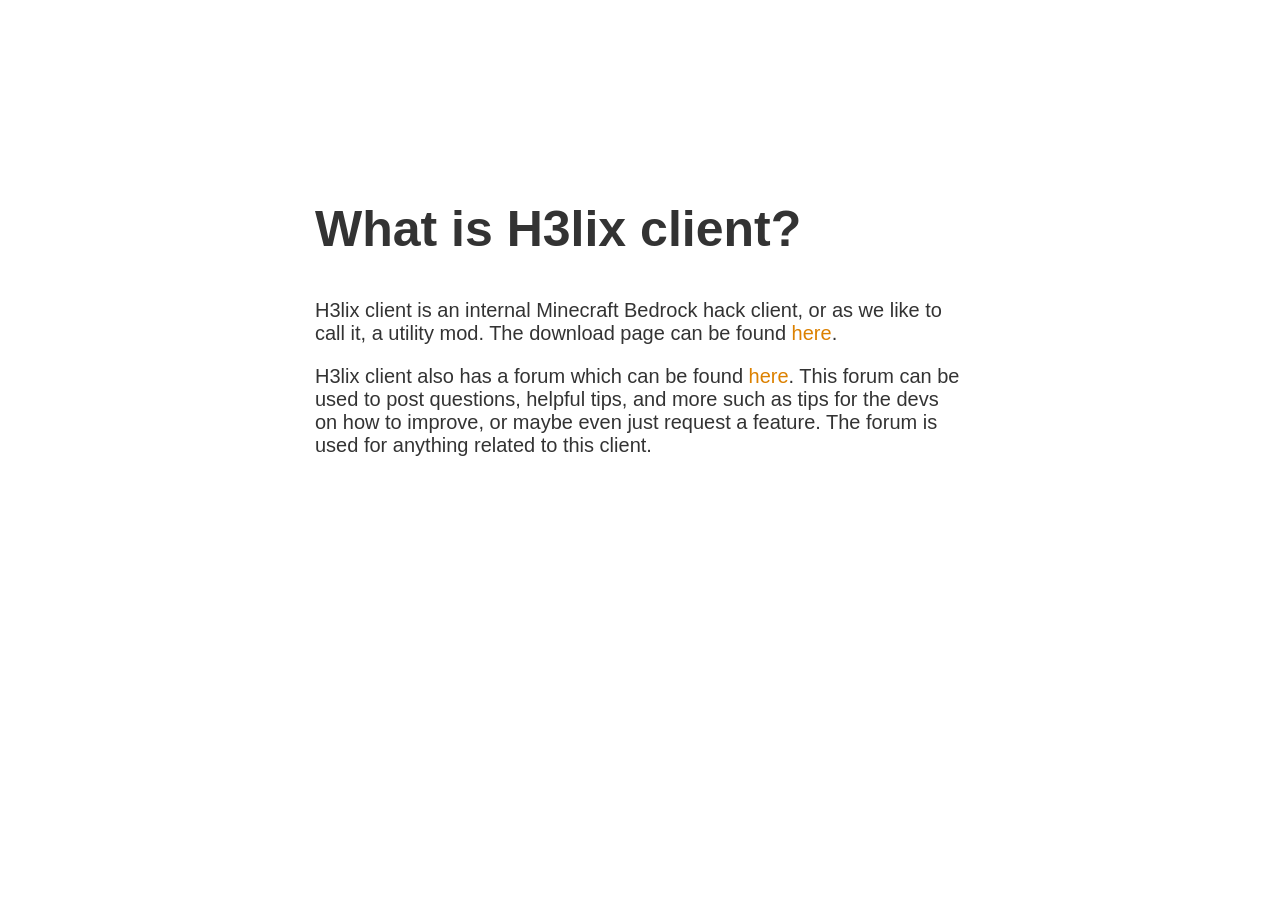
==== index.html @ f48efd7f "Added forum link to index.html" ====
<!doctype html>
<head>
  <link rel="preload" as="style" href="scrollbar.css">
  <link rel="stylesheet" href="scrollbar.css">
  <!--<meta http-equiv = "refresh" content = "0; url = https://h3lix-fire.github.io/comingsoon.html" />-->
  <link rel="shortcut icon" href="favicon.ico" type="image/x-icon">
  <title>H3lix Client</title>
  <style>
    body { text-align: center; padding: 150px; }
    h1 { font-size: 50px; }
    body { font: 20px Helvetica, sans-serif; color: #333; }
    article { display: block; text-align: left; width: 650px; margin: 0 auto; }
    a { color: #dc8100; text-decoration: none; }
    a:hover { color: #333; text-decoration: none; }
  </style>
</head>
<body>
  <article>
    <h1>What is H3lix client?</h1>
    <div>
      <p>H3lix client is an internal Minecraft Bedrock hack client, or as we like to call it, a utility mod. The download page can be found <a href="download.html">here</a>.</p>
      <p>H3lix client also has a forum which can be found <a href="forum.html">here</a>. This forum can be used to post questions, helpful tips, and more such as tips for the devs on how to improve, or maybe even just request a feature. The forum is used for anything related to this client.</p>
    </div>
  </article>
</body>
---- scrollbar.css ----
::-webkit-scrollbar {
  width: 6px;
}

::-webkit-scrollbar-track {
  background: #d4d4d4;
}

::-webkit-scrollbar-thumb {
  background: #dc8100;
}

::-webkit-scrollbar-thumb:hover {
  background: #cc7b08;
}
---- scrollbar.css ----
::-webkit-scrollbar {
  width: 6px;
}

::-webkit-scrollbar-track {
  background: #d4d4d4;
}

::-webkit-scrollbar-thumb {
  background: #dc8100;
}

::-webkit-scrollbar-thumb:hover {
  background: #cc7b08;
}
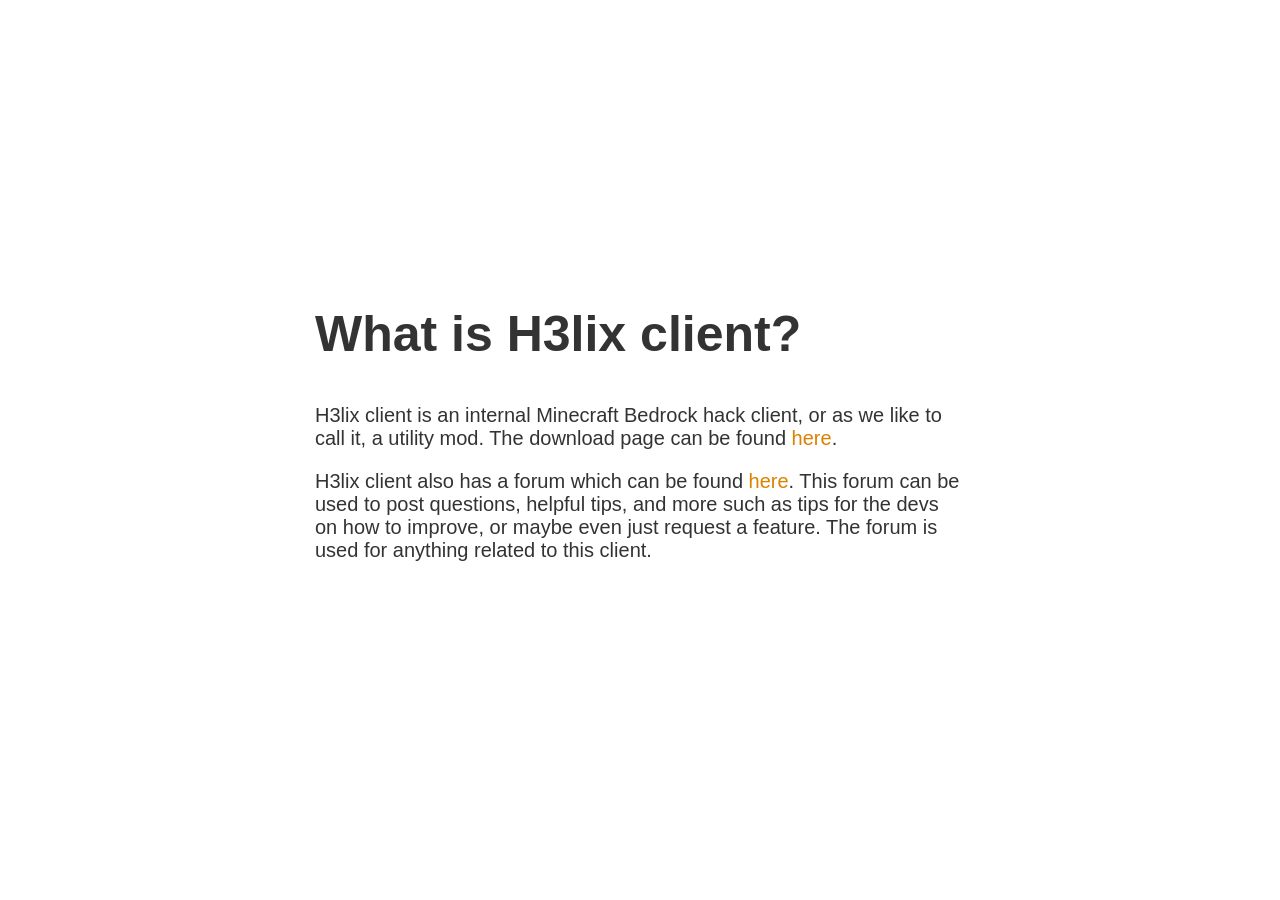
==== commit 475f199e: "Hopefully applied the GridWorms.js file to index.html" ====
--- a/index.html
+++ b/index.html
@@ -1,5 +1,6 @@
 <!doctype html>
 <head>
+  <script src="GridWorms.js"></script>
   <link rel="preload" as="style" href="scrollbar.css">
   <link rel="stylesheet" href="scrollbar.css">
   <!--<meta http-equiv = "refresh" content = "0; url = https://h3lix-fire.github.io/comingsoon.html" />-->
@@ -15,6 +16,7 @@
   </style>
 </head>
 <body>
+  <canvas id='gridwormCanvas' width='100%' height='100%' style='background-color: white;' ></canvas>  
   <article>
     <h1>What is H3lix client?</h1>
     <div>
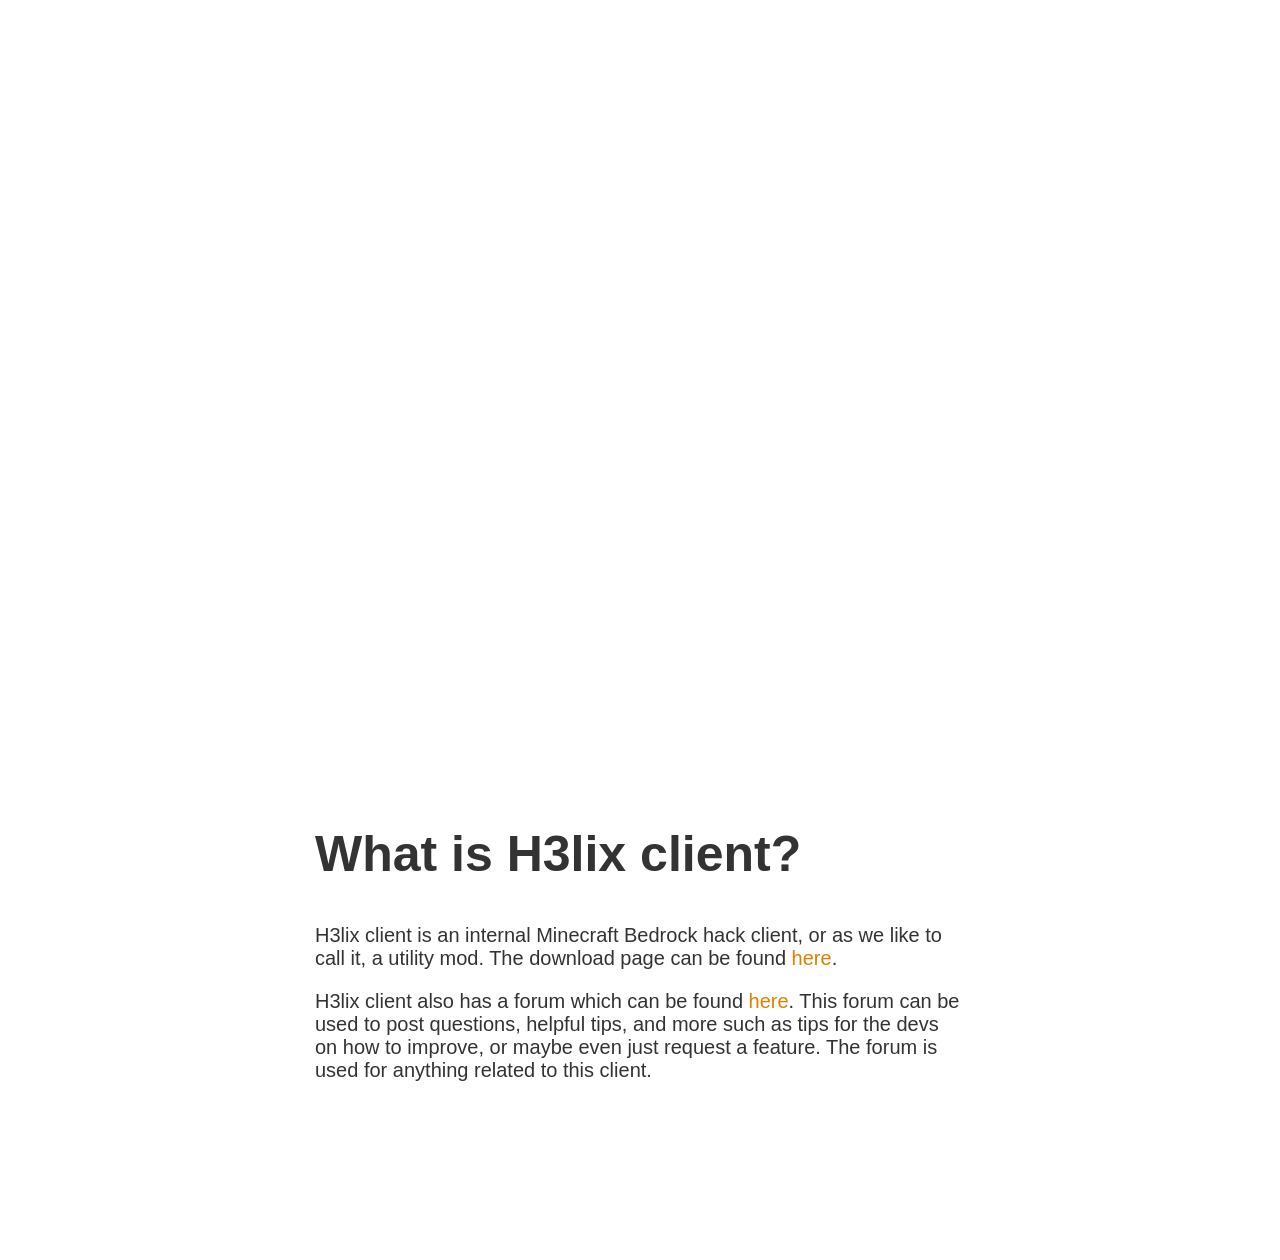
==== commit d30de4ba: "Hopefully fixed index.html" ====
--- a/index.html
+++ b/index.html
@@ -16,7 +16,7 @@
   </style>
 </head>
 <body>
-  <canvas id='gridwormCanvas' width='100%' height='100%' style='background-color: white;' ></canvas>  
+  <canvas id='gridwormCanvas' width='1350' height='620' style='background-color: white;'></canvas>
   <article>
     <h1>What is H3lix client?</h1>
     <div>
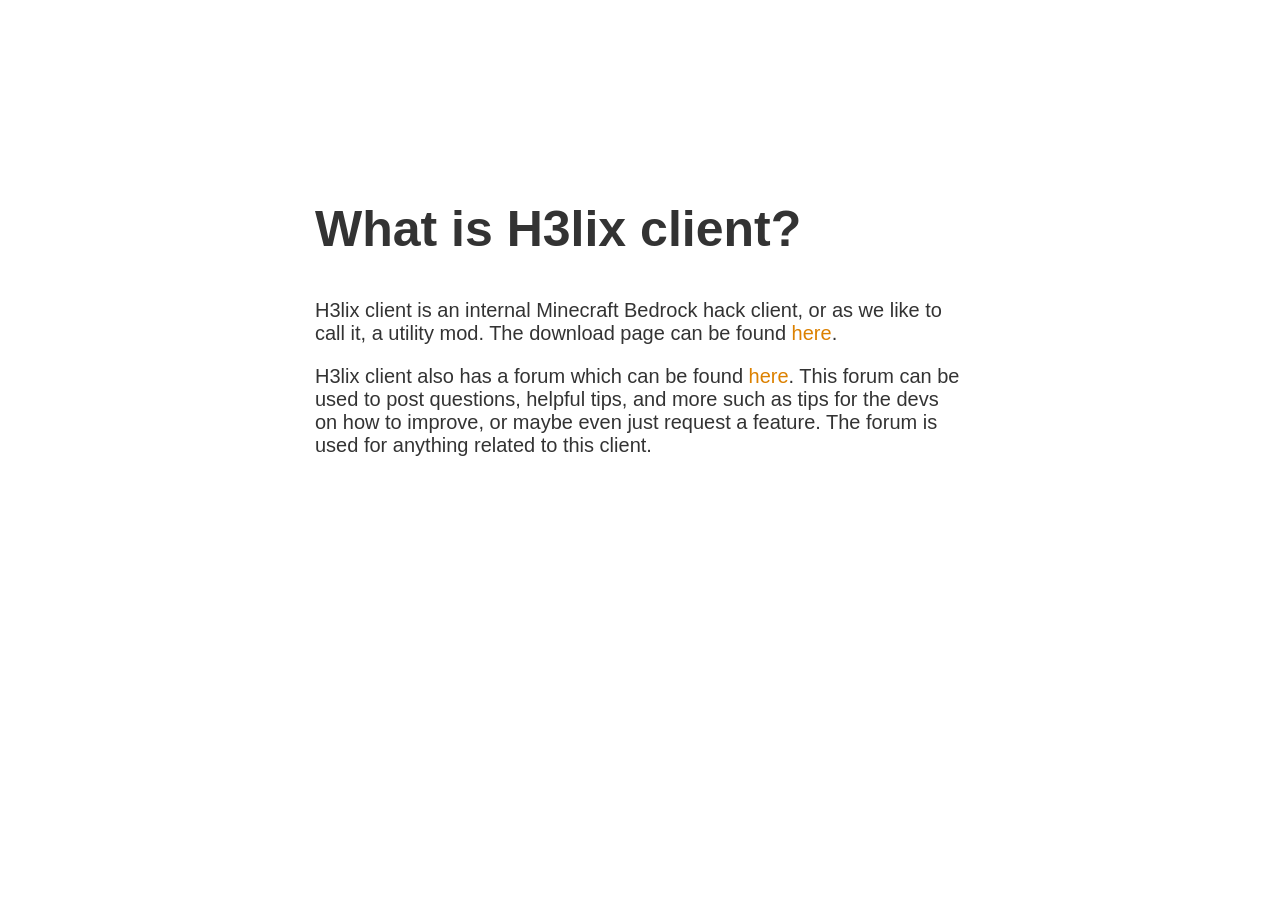
==== commit 9d576623: "Fixed Index.html and gave up on the idea of a cool background because I prefer the simplistic style." ====
--- a/index.html
+++ b/index.html
@@ -1,6 +1,5 @@
 <!doctype html>
 <head>
-  <script src="GridWorms.js"></script>
   <link rel="preload" as="style" href="scrollbar.css">
   <link rel="stylesheet" href="scrollbar.css">
   <!--<meta http-equiv = "refresh" content = "0; url = https://h3lix-fire.github.io/comingsoon.html" />-->
@@ -16,7 +15,6 @@
   </style>
 </head>
 <body>
-  <canvas id='gridwormCanvas' width='1350' height='620' style='background-color: white;'></canvas>
   <article>
     <h1>What is H3lix client?</h1>
     <div>
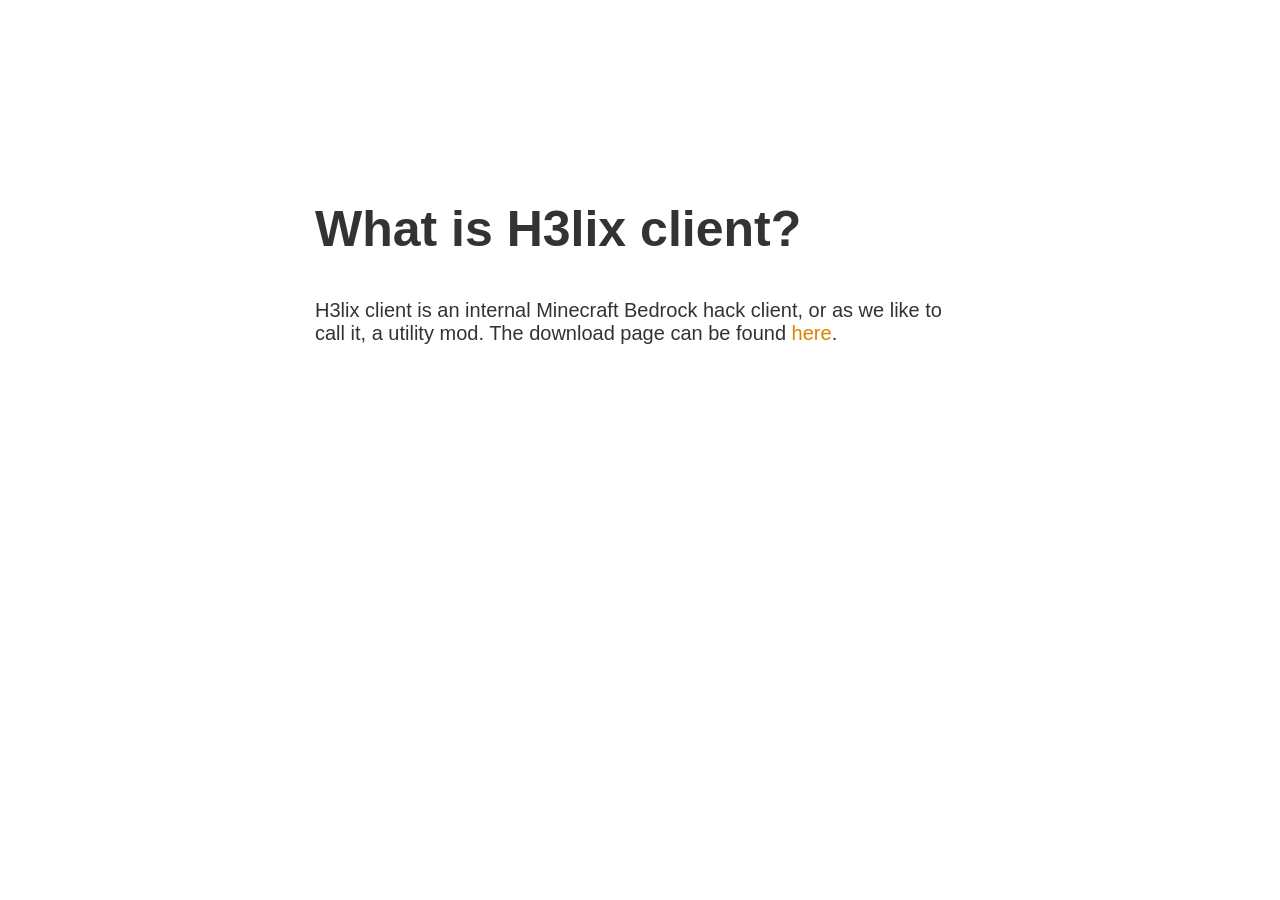
==== commit 2af83e90: "Update index.html" ====
--- a/index.html
+++ b/index.html
@@ -19,7 +19,6 @@
     <h1>What is H3lix client?</h1>
     <div>
       <p>H3lix client is an internal Minecraft Bedrock hack client, or as we like to call it, a utility mod. The download page can be found <a href="download.html">here</a>.</p>
-      <p>H3lix client also has a forum which can be found <a href="forum.html">here</a>. This forum can be used to post questions, helpful tips, and more such as tips for the devs on how to improve, or maybe even just request a feature. The forum is used for anything related to this client.</p>
     </div>
   </article>
 </body>
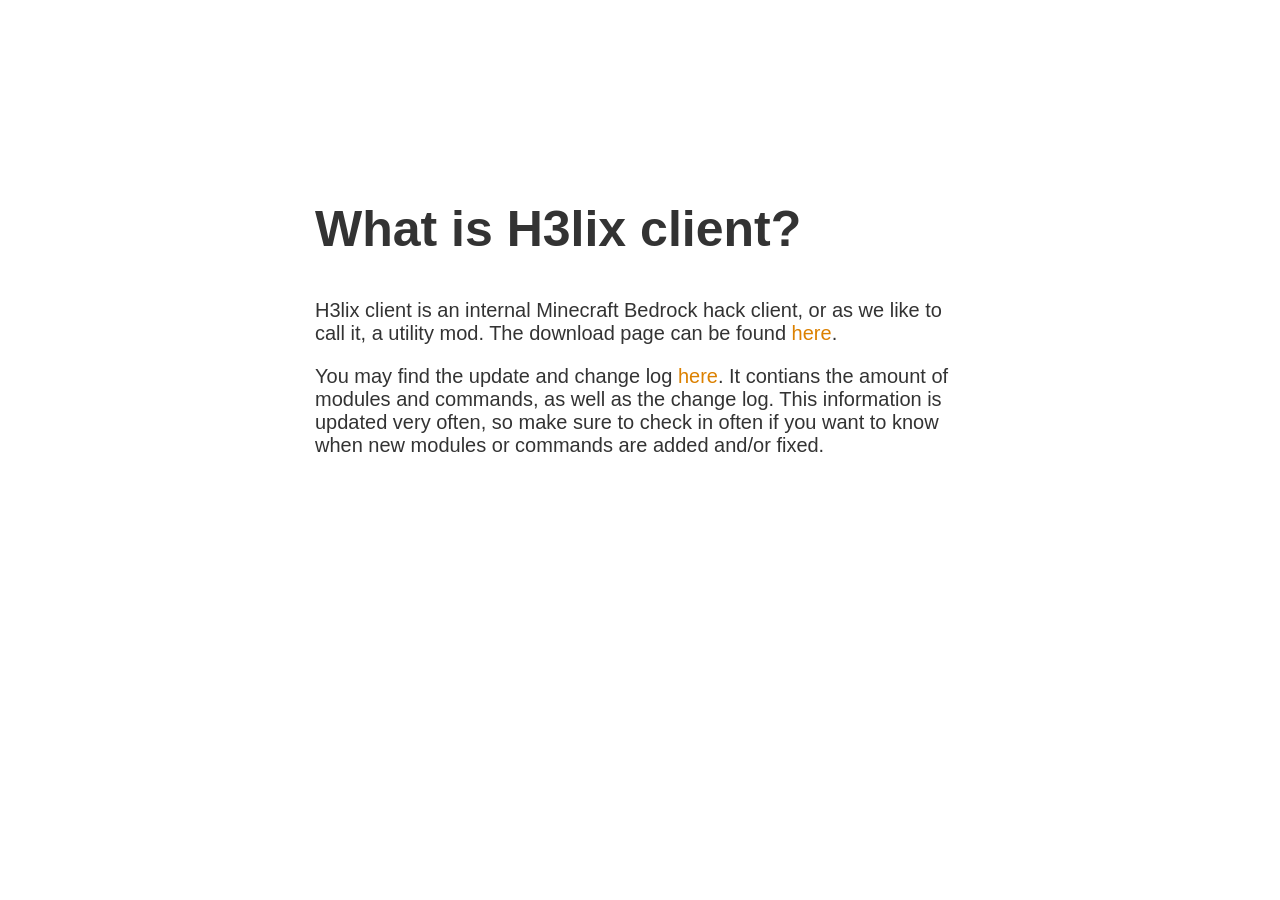
==== commit a9ecd75f: "Linked the info and change log in index.html." ====
--- a/index.html
+++ b/index.html
@@ -19,6 +19,7 @@
     <h1>What is H3lix client?</h1>
     <div>
       <p>H3lix client is an internal Minecraft Bedrock hack client, or as we like to call it, a utility mod. The download page can be found <a href="download.html">here</a>.</p>
+      <p>You may find the update and change log <a href="info-and-changelog.html">here</a>. It contians the amount of modules and commands, as well as the change log. This information is updated very often, so make sure to check in often if you want to know when new modules or commands are added and/or fixed.</p> 
     </div>
   </article>
 </body>
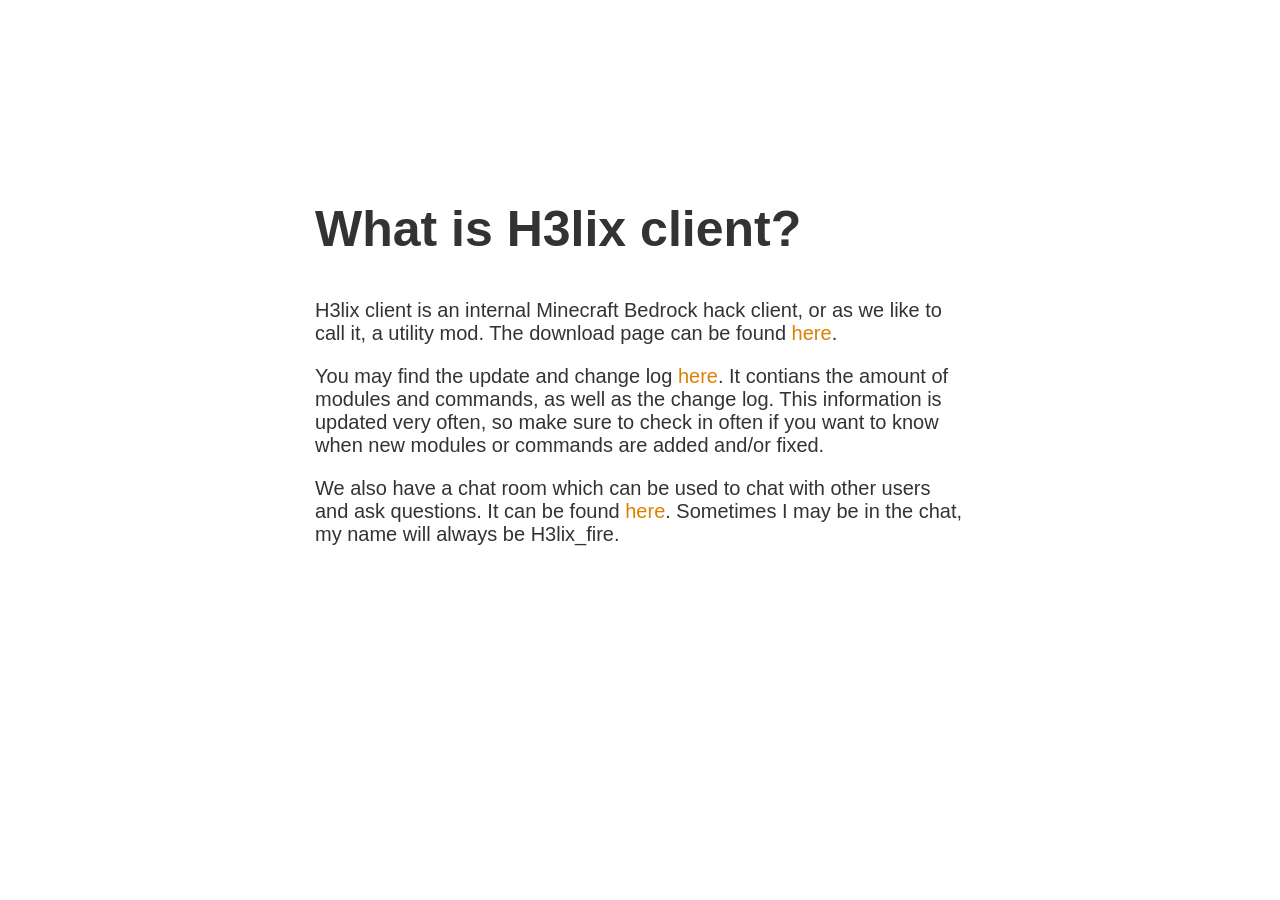
==== commit d3f995c3: "did some stuff, don't feel like writing summary, lol." ====
--- a/index.html
+++ b/index.html
@@ -19,7 +19,8 @@
     <h1>What is H3lix client?</h1>
     <div>
       <p>H3lix client is an internal Minecraft Bedrock hack client, or as we like to call it, a utility mod. The download page can be found <a href="download.html">here</a>.</p>
-      <p>You may find the update and change log <a href="info-and-changelog.html">here</a>. It contians the amount of modules and commands, as well as the change log. This information is updated very often, so make sure to check in often if you want to know when new modules or commands are added and/or fixed.</p> 
+      <p>You may find the update and change log <a href="info-and-changelog.html">here</a>. It contians the amount of modules and commands, as well as the change log. This information is updated very often, so make sure to check in often if you want to know when new modules or commands are added and/or fixed.</p>
+      <p>We also have a chat room which can be used to chat with other users and ask questions. It can be found <a href="chat.html">here</a>. Sometimes I may be in the chat, my name will always be H3lix_fire.</p>
     </div>
   </article>
 </body>
